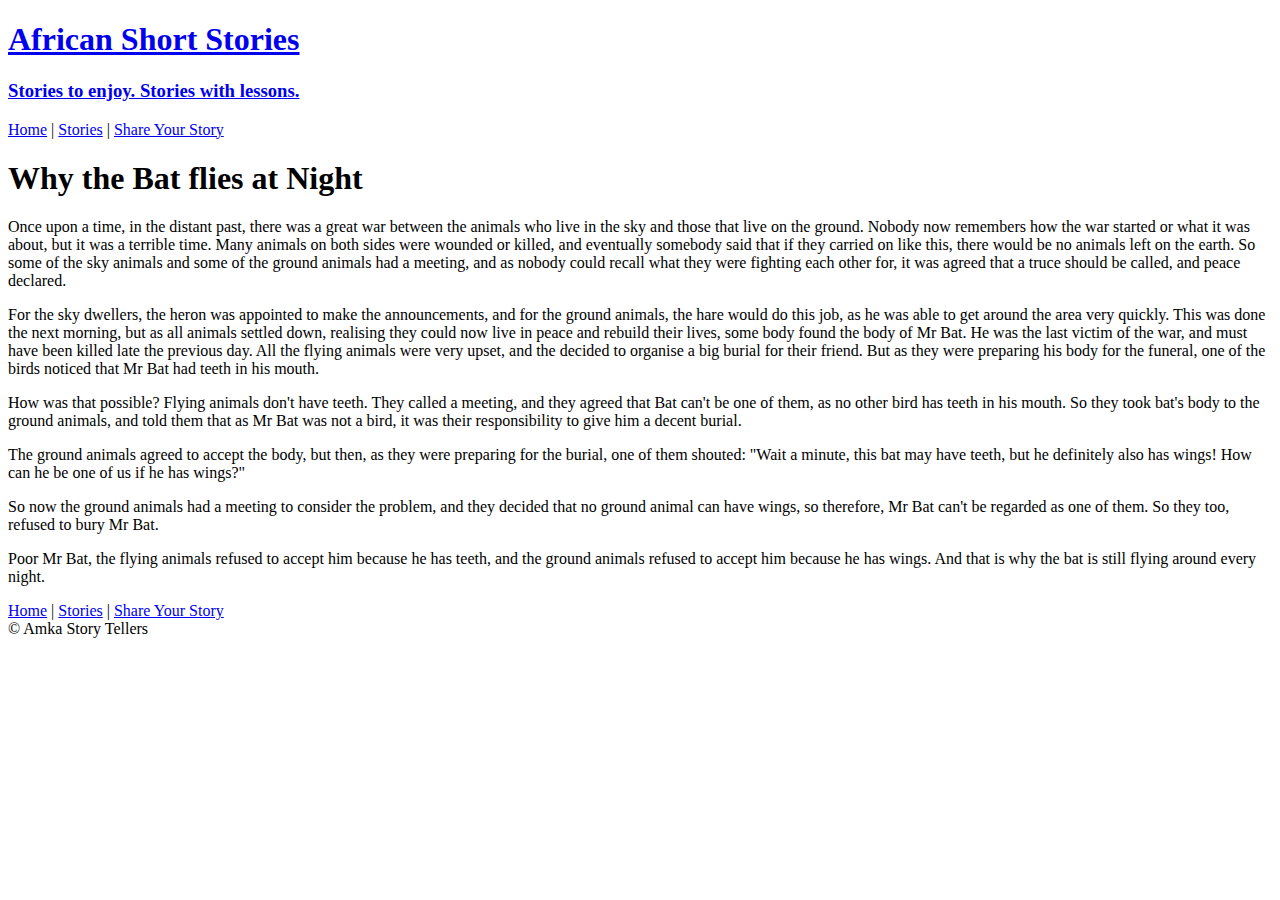
==== bat.html @ 3582a3ef "Create bat.html" ====
<!DOCTYPE html>

<html>

<head>
  <meta chartype="utp-8">
  <title>African Short Stories</title>
    <link rel="stylesheet" href="stylesheet.css" type="text/css">
</head>

<body>

<header>
   <a href="index.html"><a href="index.html"><h1>African Short Stories</h1>
   <h3>Stories to enjoy. Stories with lessons. </h3></a></a>
   <nav>
      <a href="index.html">Home</a>                     |
      <a href="stories.html">Stories</a>     |
      <a href="contact.html">Share Your Story</a>
   </nav>
</header>
<h1> Why the Bat flies at Night</h1>
<p>Once upon a time, in the distant past, there was a great war between the animals who live in the sky and those that live on the ground. Nobody now remembers how the war started or what it was about, but it was a terrible time. Many animals on both sides were wounded or killed, and eventually somebody said that if they carried on like this, there would be no animals left on the earth. So some of the sky animals and some of the ground animals had a meeting, and as nobody could recall what they were fighting each other for, it was agreed that a truce should be called, and peace declared.</p>

<p>For the sky dwellers, the heron was appointed to make the announcements, and for the ground animals, the hare would do this job, as he was able to get around the area very quickly. This was done the next morning, but as all animals settled down, realising they could now live in peace and rebuild their lives, some body found the body of Mr Bat. He was the last victim of the war, and must have been killed late the previous day. All the flying animals were very upset, and the decided to organise a big burial for their friend. But as they were preparing his body for the funeral, one of the birds noticed that Mr Bat had teeth in his mouth.</p>

<p>How was that possible? Flying animals don&apos;t have teeth. They called a meeting, and they agreed that Bat can&apos;t be one of them, as no other bird has teeth in his mouth. So they took bat&apos;s body to the ground animals, and told them that as Mr Bat was not a bird, it was their responsibility to give him a decent burial.</p>

 

<p>The ground animals agreed to accept the body, but then, as they were preparing for the burial, one of them shouted: &quot;Wait a minute, this bat may have teeth, but he definitely also has wings! How can he be one of us if he has wings?&quot;</p>

<p>So now the ground animals had a meeting to consider the problem, and they decided that no ground animal can have wings, so therefore, Mr Bat can&apos;t be regarded as one of them. So they too, refused to bury Mr Bat.</p>

 

<p>Poor Mr Bat, the flying animals refused to accept him because he has teeth, and the ground animals refused to accept him because he has wings. And that is why the bat is still flying around every night.</p>

</body>

<footer>
<nav>
      <a href="index.html">Home</a>                     |
      <a href="stories.html">Stories</a>     |
      <a href="contact.html">Share Your Story</a>
   </nav>
    &copy; Amka Story Tellers</footer>

</html>
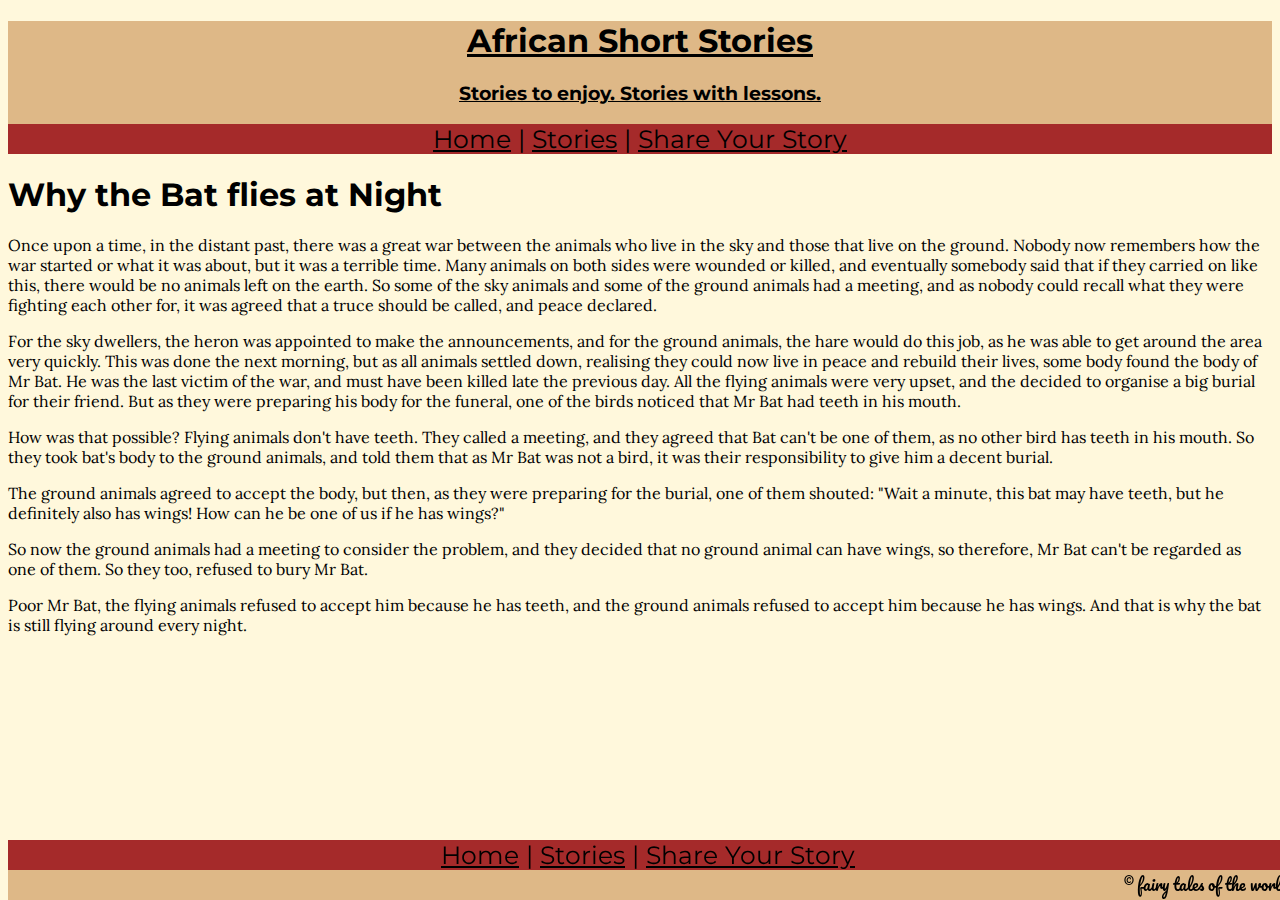
==== commit 57974d97: "Update bat.html" ====
--- a/bat.html
+++ b/bat.html
@@ -44,6 +44,6 @@
       <a href="stories.html">Stories</a>     |
       <a href="contact.html">Share Your Story</a>
    </nav>
-    &copy; Amka Story Tellers</footer>
+    &copy; fairy tales of the world</footer>
 
 </html>  
--- a/stylesheet.css
+++ b/stylesheet.css
@@ -0,0 +1,79 @@
+@import url(https://fonts.googleapis.com/css?family=Montserrat|Lora|Pacifico|Lobster);
+
+
+*,
+*:before,
+*:after{
+    box-sizing: border-box;
+}
+body{
+    font-family: 'Lora', serif;
+    background-color: cornsilk;
+    padding-bottom: 40px;
+}
+h1, h2, h3, h4, h5, h6, nav{
+    font-family: 'Montserrat', sans-serif;
+}
+footer{
+    background-color: burlywood;
+    font-family: 'Pacifico', cursive;
+    clear: both;
+    text-align: right;
+    height: 60px;
+    bottom: 0;
+    width: 100%;
+    position:fixed;
+}
+ol, ul{
+    font-family: 'Lobster', cursive;
+}
+a{
+    color: black;
+}
+section{
+    float: left; 
+    clear: left;
+}
+aside{
+    float: inherit;
+}
+header{
+    background-color: burlywood;
+    color: black;
+    }
+nav{
+    font-size: 25px;
+    background-color: brown;
+}
+header, nav{
+     text-align: center;
+}
+fieldset{
+    width: 480px;
+    margin: 0;
+    
+}
+.center{
+    text-align: center;
+}
+#email{
+    text-align: center;
+    font-size: 28px;
+    overflow-x: auto;
+}
+textarea{
+    margin: 0;
+    width: 400px;
+    height: 120px;
+}
+.story{
+    font-size: 20px;
+}
+.foot{
+    height: 40px;
+    bottom: 0;
+    width: 100%;
+    position: absolute;
+}
+
+
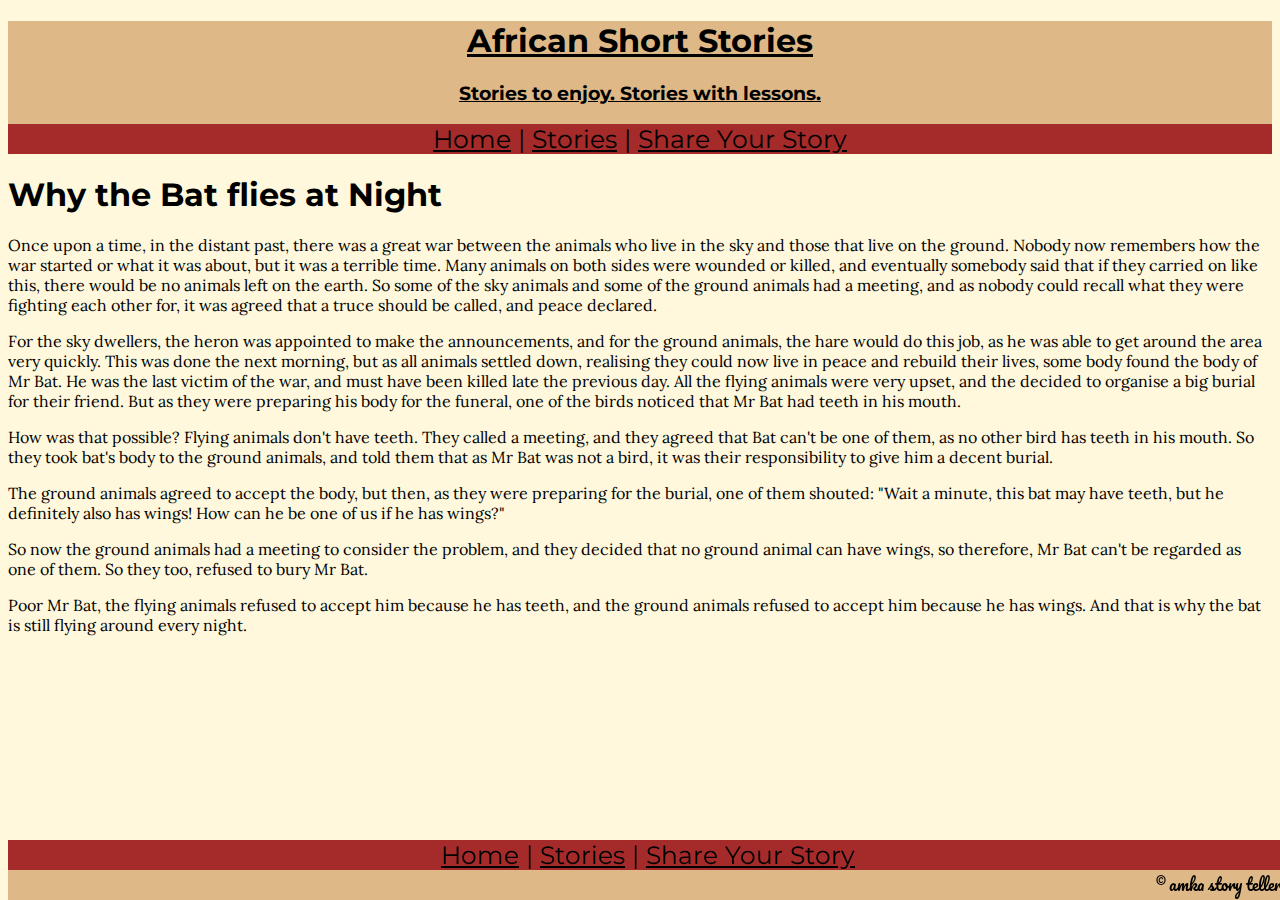
==== commit 7f73fac0: "Update bat.html" ====
--- a/bat.html
+++ b/bat.html
@@ -44,6 +44,6 @@
       <a href="stories.html">Stories</a>     |
       <a href="contact.html">Share Your Story</a>
    </nav>
-    &copy; fairy tales of the world</footer>
+    &copy; amka story tellers</footer>
 
 </html>  
